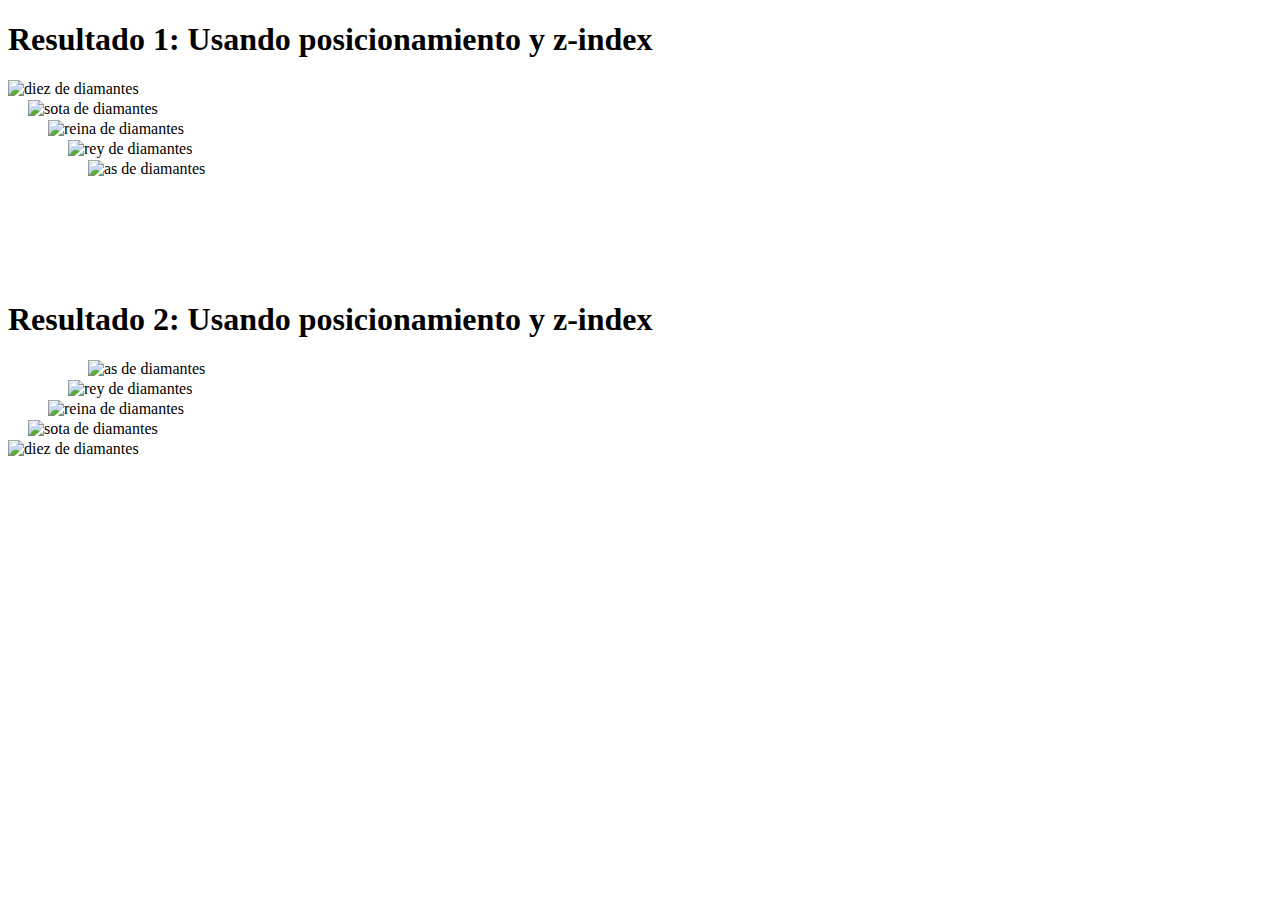
==== analisis.html @ e4b31cfb "Actualizacion" ====
<!DOCTYPE html>
<html lang="es">
<head>
    <meta charset="UTF-8">
    <meta name="viewport" content="width=device-width, initial-scale=1.0">
    <title>Ejemplo Z-index</title>
    <link rel="stylesheet" href="css/cartas.css" type="text/css" media="all">
</head>
<body>
    <h1>Resultado 1: Usando posicionamiento y z-index</h1>
    <div class="result-1">
		<div id="diez_de_diamantes">
			<img src="Img/diamonds_10.gif" alt="diez de diamantes">
		</div>
		<div id="sota_de_diamantes">
			<img src="Img/diamonds_jack.gif" alt="sota de diamantes">
		</div>
		<div id="reina_de_diamantes">
			<img src="Img/diamonds_queen.gif" alt="reina de diamantes">
		</div>
		<div id="rey_de_diamantes">
			<img src="Img/diamonds_king.gif" alt="rey de diamantes">
		</div>
		<div id="as_de_diamantes">
			<img src="Img/diamonds_ace.gif" alt="as de diamantes">
		</div>
    </div>

    <h1>Resultado 2: Usando posicionamiento y z-index</h1>
    <div class="result-2">
        <div id="diez_de_diamantes">
            <img src="Img/diamonds_10.gif" alt="diez de diamantes">
        </div>
        <div id="sota_de_diamantes">
            <img src="Img/diamonds_jack.gif" alt="sota de diamantes">
        </div>
        <div id="reina_de_diamantes">
            <img src="Img/diamonds_queen.gif" alt="reina de diamantes">
        </div>
        <div id="rey_de_diamantes">
            <img src="Img/diamonds_king.gif" alt="rey de diamantes">
        </div>
        <div id="as_de_diamantes">
            <img src="Img/diamonds_ace.gif" alt="as de diamantes">
        </div>
    </div>
</body>
</html>
---- css/cartas.css ----
.result-1, .result-2 {
    position: relative;
    height: 200px;
    width: 300px;
}

.result-1 div, .result-2 div {
    position: absolute;
}

.result-1 #diez_de_diamantes {
    left: 0;
    top: 0;
    z-index: 1;
}

.result-1 #sota_de_diamantes {
    left: 20px;
    top: 20px;
    z-index: 2;
}

.result-1 #reina_de_diamantes {
    left: 40px;
    top: 40px;
    z-index: 3;
}

.result-1 #rey_de_diamantes {
    left: 60px;
    top: 60px;
    z-index: 4;
}

.result-1 #as_de_diamantes {
    left: 80px;
    top: 80px;
    z-index: 5;
}

.result-2 #diez_de_diamantes {
    left: 80px;
    top: 80px;
    z-index: 5;
}

.result-2 #diez_de_diamantes {
    left: 0;
    top: 80px;
    z-index: 5;
}

.result-2 #sota_de_diamantes {
    left: 20px;
    top: 60px;
    z-index: 4;
}

.result-2 #reina_de_diamantes {
    left: 40px;
    top: 40px;
    z-index: 3;
}

.result-2 #rey_de_diamantes {
    left: 60px;
    top: 20px;
    z-index: 2;
}

.result-2 #as_de_diamantes {
    left: 80px;
    top: 0;
    z-index: 1;
}
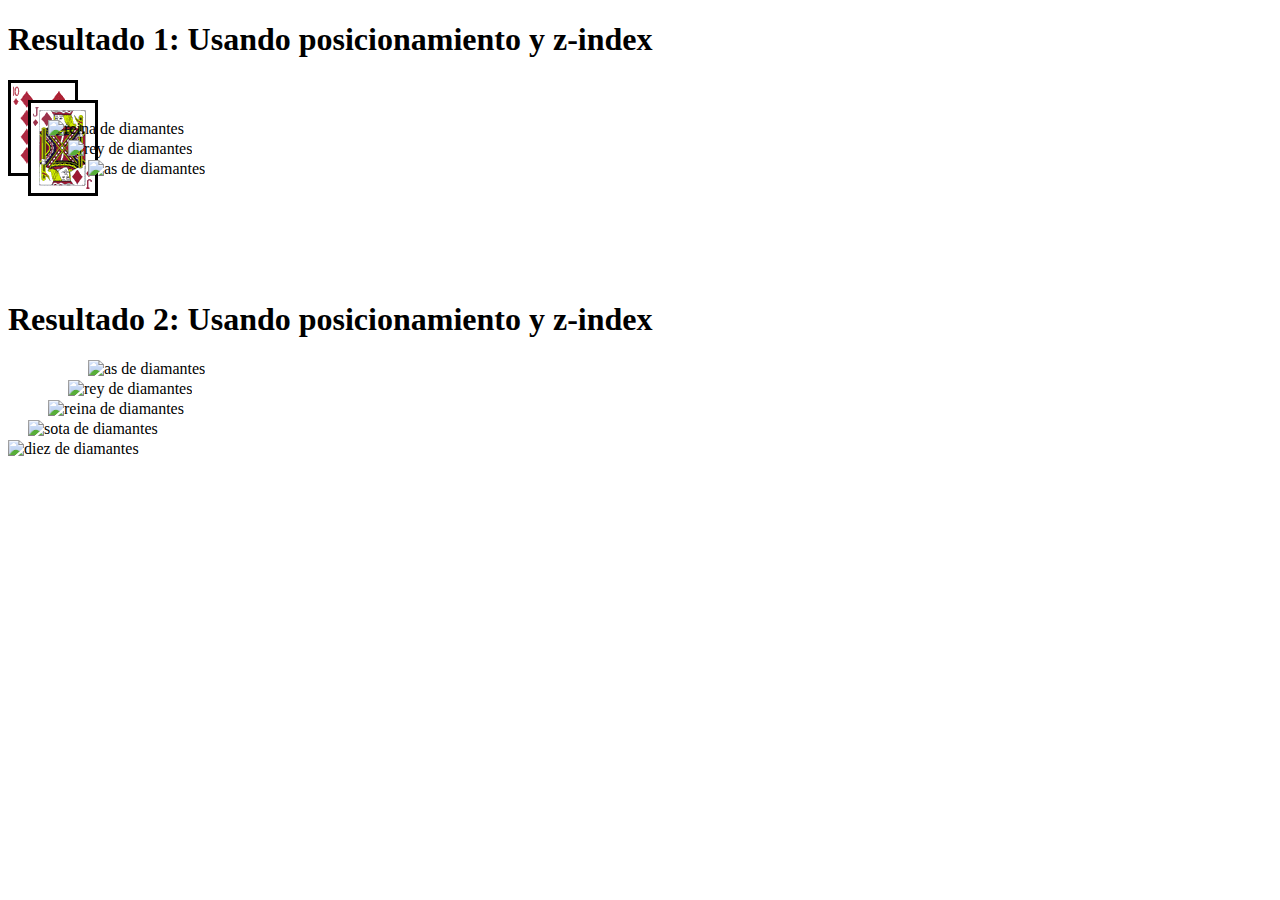
==== commit 576a5447: "Add files via upload" ====
--- a/analisis.html
+++ b/analisis.html
@@ -10,10 +10,10 @@
     <h1>Resultado 1: Usando posicionamiento y z-index</h1>
     <div class="result-1">
 		<div id="diez_de_diamantes">
-			<img src="Img/diamonds_10.gif" alt="diez de diamantes">
+			<img src="img/diamonds_10.gif" alt="diez de diamantes">
 		</div>
 		<div id="sota_de_diamantes">
-			<img src="Img/diamonds_jack.gif" alt="sota de diamantes">
+			<img src="img/diamonds_jack.gif" alt="sota de diamantes">
 		</div>
 		<div id="reina_de_diamantes">
 			<img src="Img/diamonds_queen.gif" alt="reina de diamantes">
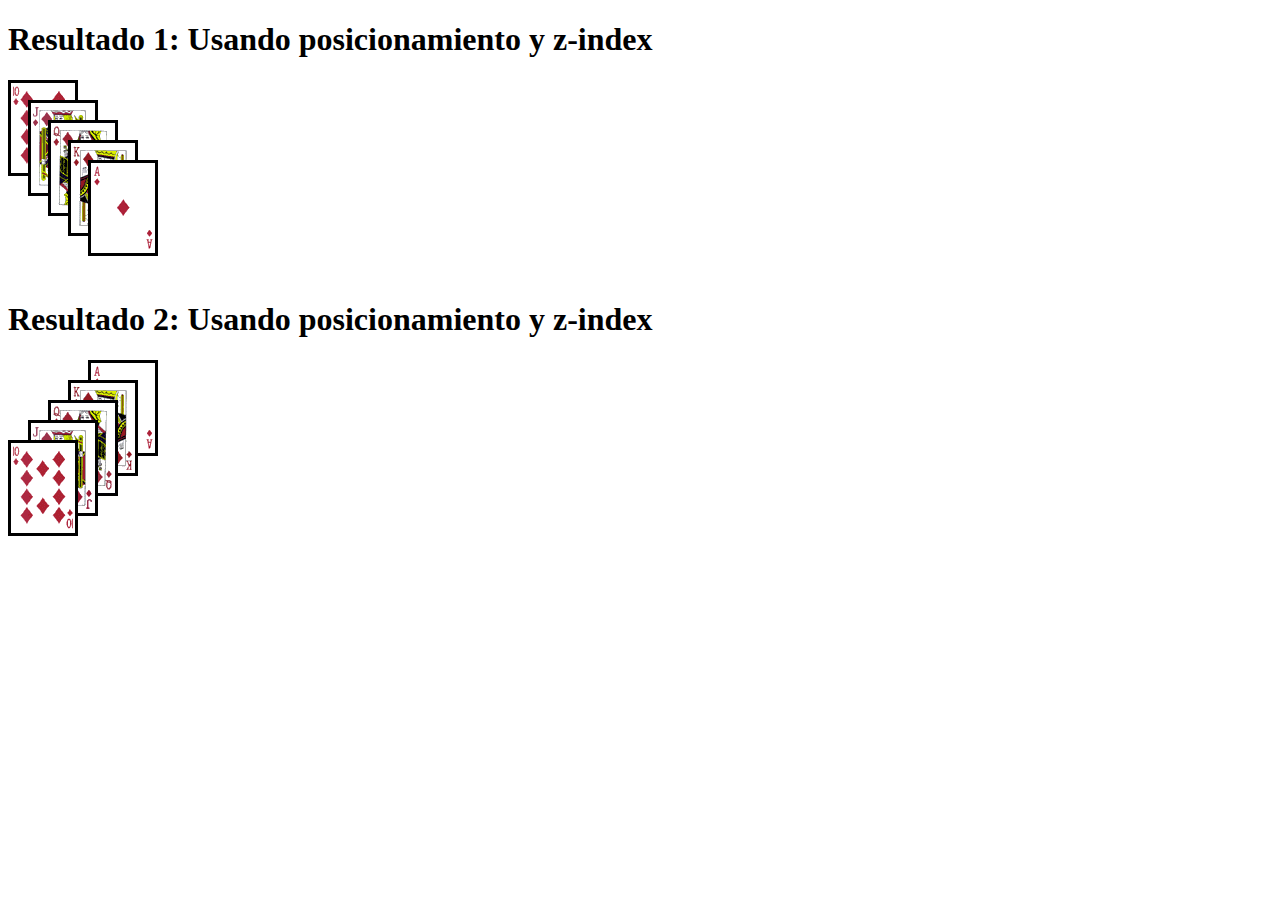
==== commit d7ff5f7a: "Update analisis.html" ====
--- a/analisis.html
+++ b/analisis.html
@@ -16,35 +16,35 @@
 			<img src="img/diamonds_jack.gif" alt="sota de diamantes">
 		</div>
 		<div id="reina_de_diamantes">
-			<img src="Img/diamonds_queen.gif" alt="reina de diamantes">
+			<img src="img/diamonds_queen.gif" alt="reina de diamantes">
 		</div>
 		<div id="rey_de_diamantes">
-			<img src="Img/diamonds_king.gif" alt="rey de diamantes">
+			<img src="img/diamonds_king.gif" alt="rey de diamantes">
 		</div>
 		<div id="as_de_diamantes">
-			<img src="Img/diamonds_ace.gif" alt="as de diamantes">
+			<img src="img/diamonds_ace.gif" alt="as de diamantes">
 		</div>
     </div>
 
     <h1>Resultado 2: Usando posicionamiento y z-index</h1>
     <div class="result-2">
         <div id="diez_de_diamantes">
-            <img src="Img/diamonds_10.gif" alt="diez de diamantes">
+            <img src="img/diamonds_10.gif" alt="diez de diamantes">
         </div>
         <div id="sota_de_diamantes">
-            <img src="Img/diamonds_jack.gif" alt="sota de diamantes">
+            <img src="img/diamonds_jack.gif" alt="sota de diamantes">
         </div>
         <div id="reina_de_diamantes">
-            <img src="Img/diamonds_queen.gif" alt="reina de diamantes">
+            <img src="img/diamonds_queen.gif" alt="reina de diamantes">
         </div>
         <div id="rey_de_diamantes">
-            <img src="Img/diamonds_king.gif" alt="rey de diamantes">
+            <img src="img/diamonds_king.gif" alt="rey de diamantes">
         </div>
         <div id="as_de_diamantes">
-            <img src="Img/diamonds_ace.gif" alt="as de diamantes">
+            <img src="img/diamonds_ace.gif" alt="as de diamantes">
         </div>
     </div>
 </body>
 </html>
 	
-	+	
